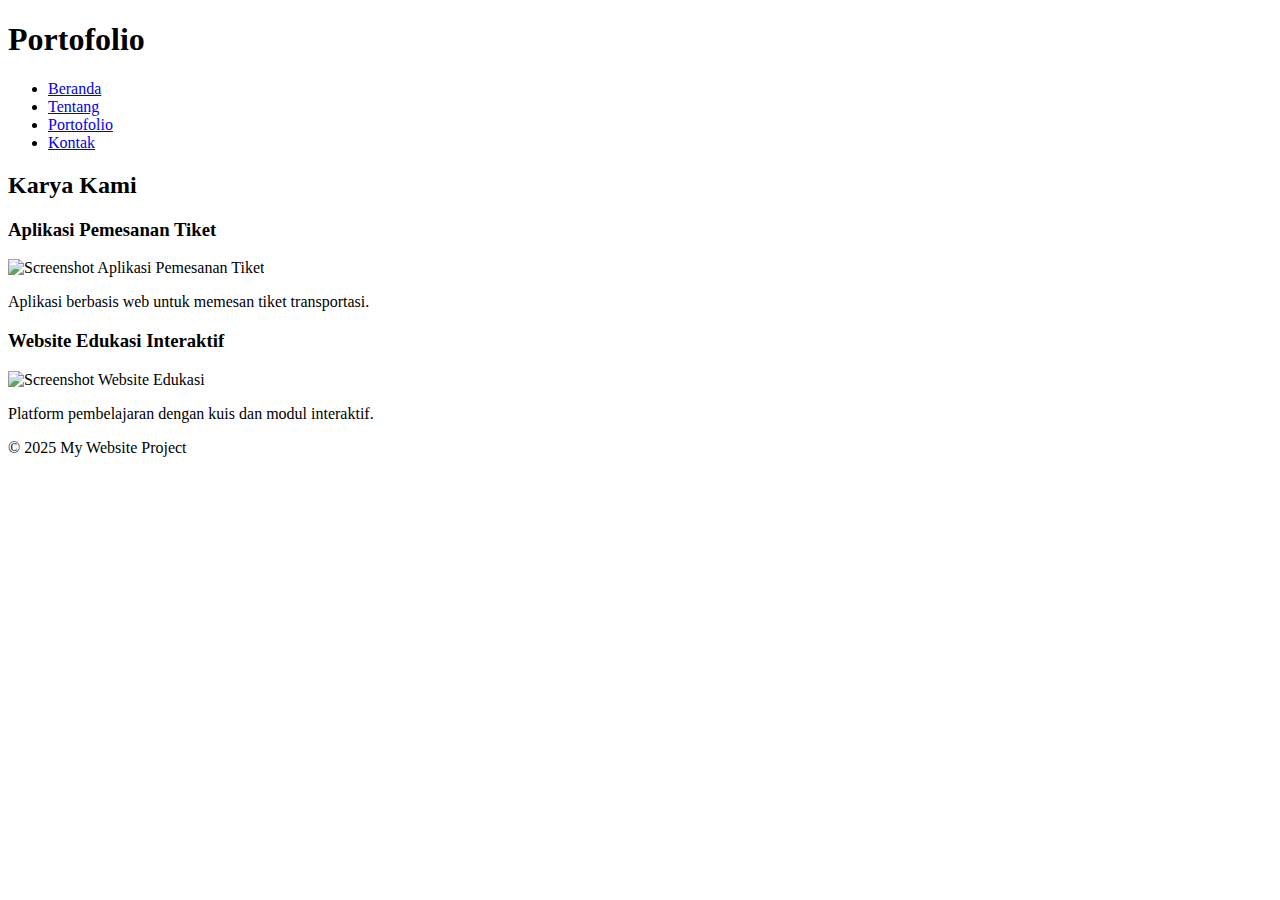
==== portfolio.html @ 8482dfac "feat: menambah halaman portofolio" ====
<!DOCTYPE html>
<html lang="id">
  <head>
    <meta charset="UTF-8" />
    <meta name="viewport" content="width=device-width, initial-scale=1.0" />
    <title>Portofolio - My Website Project</title>
  </head>
  <body>
    <header>
      <h1>Portofolio</h1>
      <nav>
        <ul>
          <li><a href="index.html">Beranda</a></li>
          <li><a href="about.html">Tentang</a></li>
          <li><a href="portfolio.html">Portofolio</a></li>
          <li><a href="contact.html">Kontak</a></li>
        </ul>
      </nav>
    </header>
    <main>
      <section>
        <h2>Karya Kami</h2>
        <article>
          <h3>Aplikasi Pemesanan Tiket</h3>
          <img
            src="assets/images/app1.jpg"
            alt="Screenshot Aplikasi
Pemesanan Tiket"
          />
          <p>Aplikasi berbasis web untuk memesan tiket transportasi.</p>
        </article>
        <article>
          <h3>Website Edukasi Interaktif</h3>
          <img src="assets/images/app2.jpg" alt="Screenshot Website Edukasi" />

          <p>Platform pembelajaran dengan kuis dan modul interaktif.</p>
        </article>
      </section>
    </main>
    <footer>
      <p>&copy; 2025 My Website Project</p>
    </footer>
  </body>
</html>
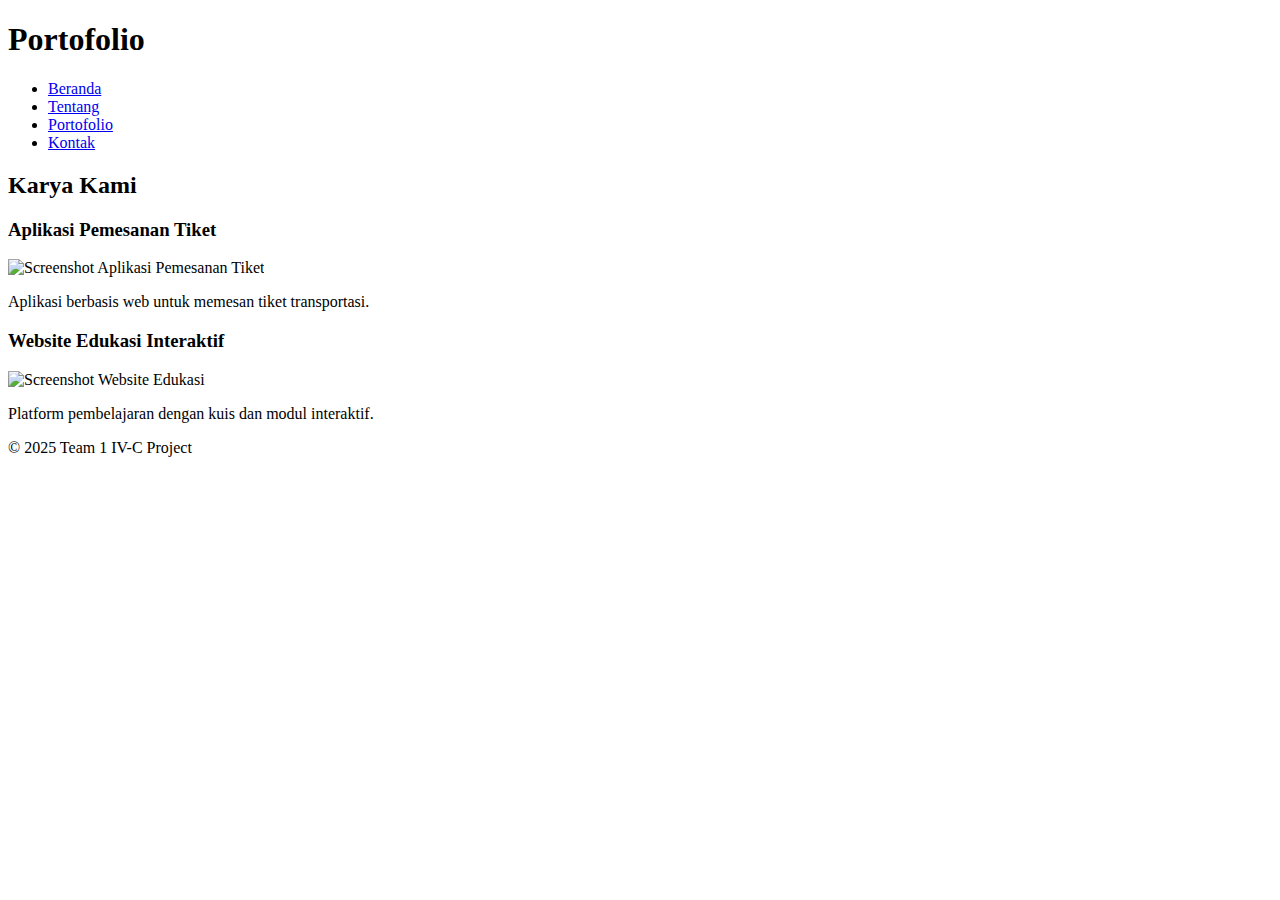
==== commit cbf254ae: "menambah link style css" ====
--- a/portfolio.html
+++ b/portfolio.html
@@ -4,6 +4,7 @@
     <meta charset="UTF-8" />
     <meta name="viewport" content="width=device-width, initial-scale=1.0" />
     <title>Portofolio - My Website Project</title>
+    <link rel="stylesheet" href="assets/css/style.css" />
   </head>
   <body>
     <header>
@@ -38,7 +39,7 @@
       </section>
     </main>
     <footer>
-      <p>&copy; 2025 My Website Project</p>
+      <p>&copy; 2025 Team 1 IV-C Project</p>
     </footer>
   </body>
 </html>
